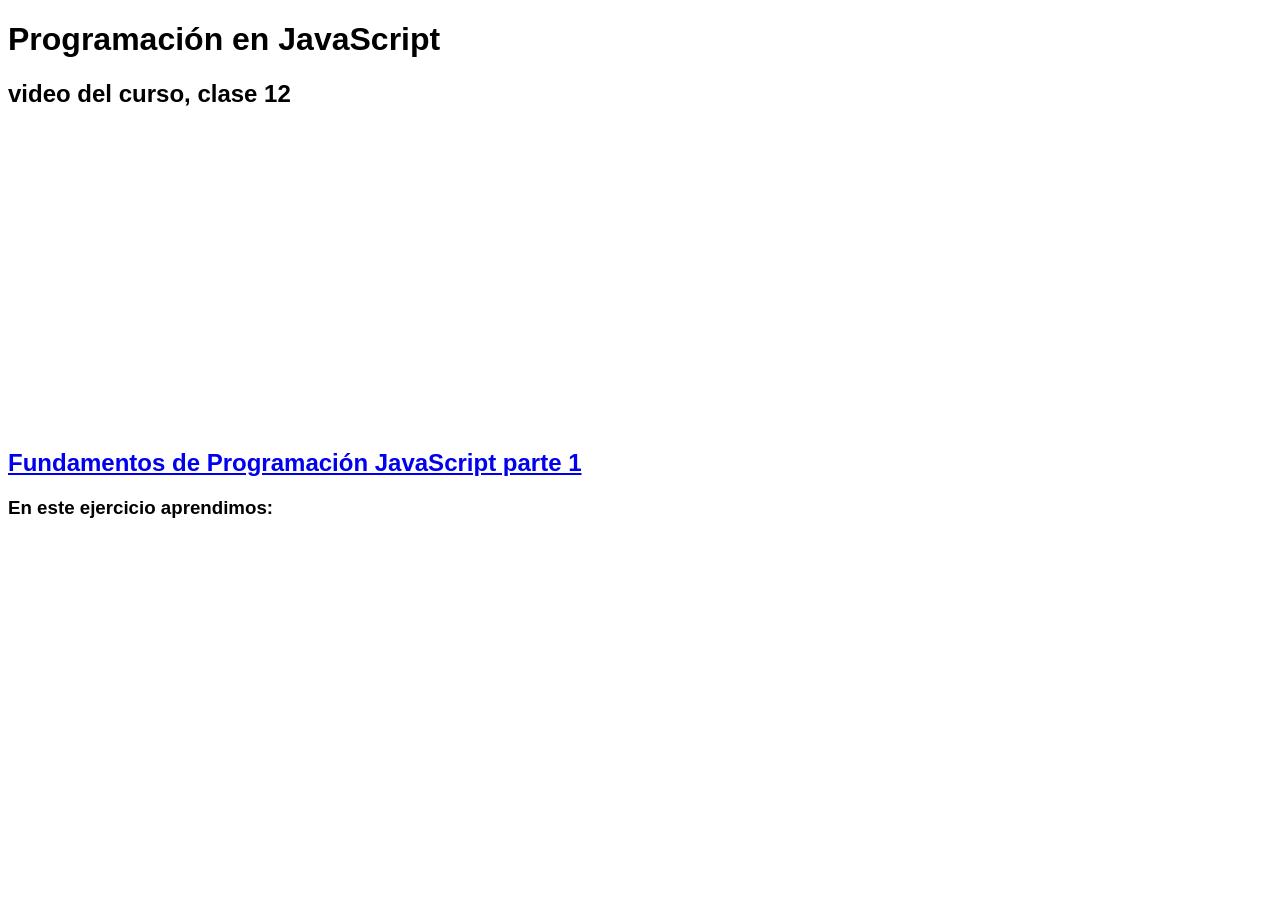
==== 05FundamentosJS/index.html @ 813b4f34 "implementando clase perro con atributos y metodos" ====
<!DOCTYPE html>
<html lang="es" dir="ltr">
  <head>
    <meta charset="utf-8">
    <title>Programación JavaScript</title>
    <meta name="description" content="En esta serie de ejercicios aprederemos Programación en JS">
    <style>
      body, html{
        font-family: Helvetica, sans-serif;
        font-size:16px;
      }
    </style>
  </head>
  <body>
    <h1>Programación en JavaScript</h1>
    <h2>video del curso, clase 12 <br>
      <iframe width="560" height="315" src="https://www.youtube.com/embed/hTdJdhlmQgg" title="YouTube video player" frameborder="0" allow="accelerometer; autoplay; clipboard-write; encrypted-media; gyroscope; picture-in-picture" allowfullscreen></iframe>
    </h2>
    <h2><a href="fundamentos1.html"> Fundamentos de Programación JavaScript parte 1</a></h2>
    <h3>En este ejercicio aprendimos:</h3>
  </body>
</html>
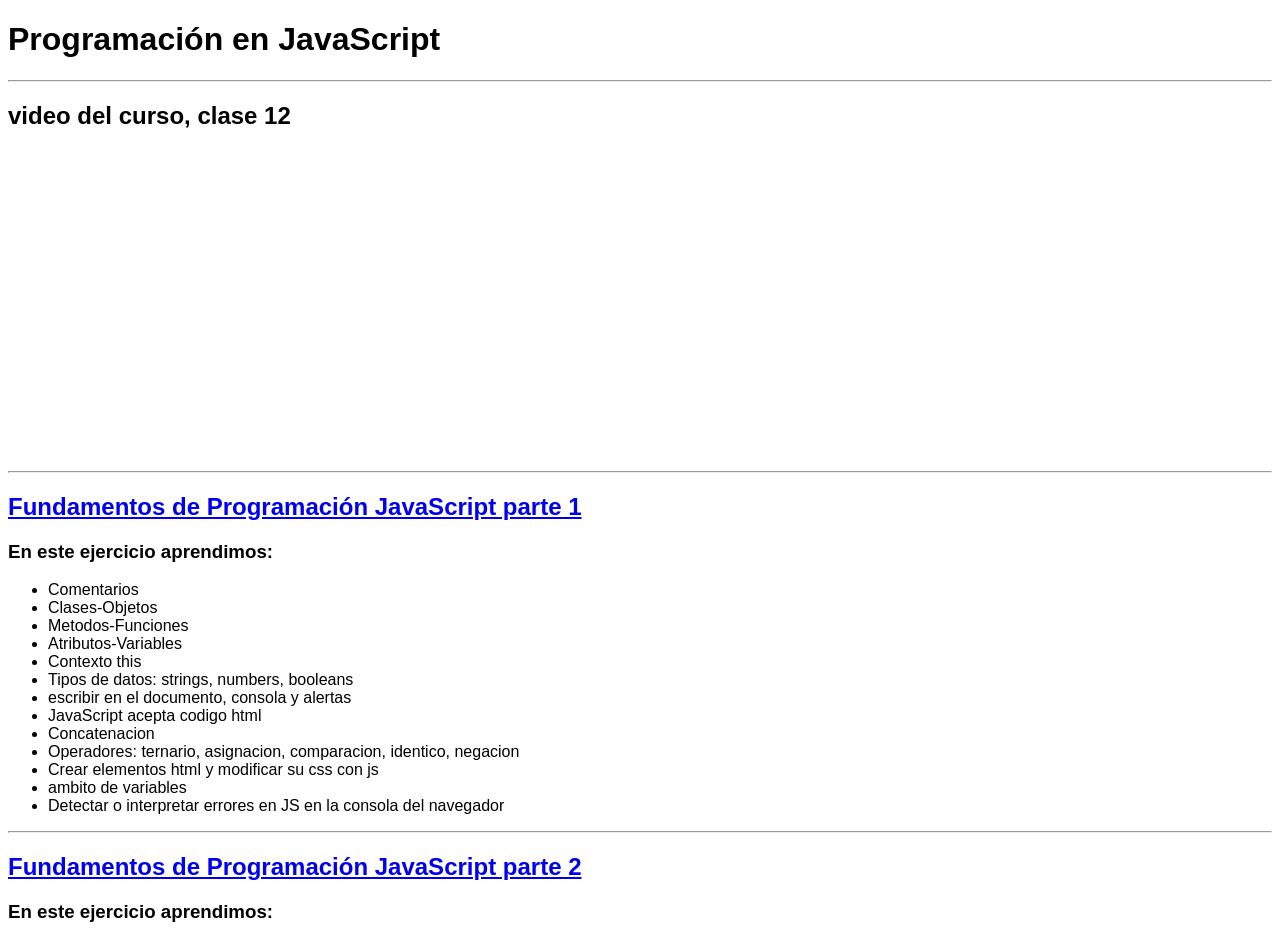
==== commit 23b66946: "acabada clase 13, se agregan documentos de clase 14" ====
--- a/05FundamentosJS/index.html
+++ b/05FundamentosJS/index.html
@@ -13,10 +13,31 @@
   </head>
   <body>
     <h1>Programación en JavaScript</h1>
+    <hr>
     <h2>video del curso, clase 12 <br>
       <iframe width="560" height="315" src="https://www.youtube.com/embed/hTdJdhlmQgg" title="YouTube video player" frameborder="0" allow="accelerometer; autoplay; clipboard-write; encrypted-media; gyroscope; picture-in-picture" allowfullscreen></iframe>
     </h2>
+    <hr>
     <h2><a href="fundamentos1.html"> Fundamentos de Programación JavaScript parte 1</a></h2>
     <h3>En este ejercicio aprendimos:</h3>
+    <ul>
+      <li>Comentarios</li>
+      <li>Clases-Objetos</li>
+      <li>Metodos-Funciones</li>
+      <li>Atributos-Variables</li>
+      <li>Contexto this</li>
+      <li>Tipos de datos: strings, numbers, booleans</li>
+      <li>escribir en el documento, consola y alertas</li>
+      <li>JavaScript acepta codigo html</li>
+      <li>Concatenacion</li>
+      <li>Operadores: ternario, asignacion, comparacion, identico, negacion</li>
+      <li>Crear elementos html y modificar su css con js</li>
+      <li>ambito de variables</li>
+      <li>Detectar o interpretar errores en JS en la consola del navegador</li>
+    </ul>
+    <hr>
+    <h2><a href="fundamentos2.html"> Fundamentos de Programación JavaScript parte 2</a></h2>
+    <h3>En este ejercicio aprendimos:</h3>
+
   </body>
 </html>
